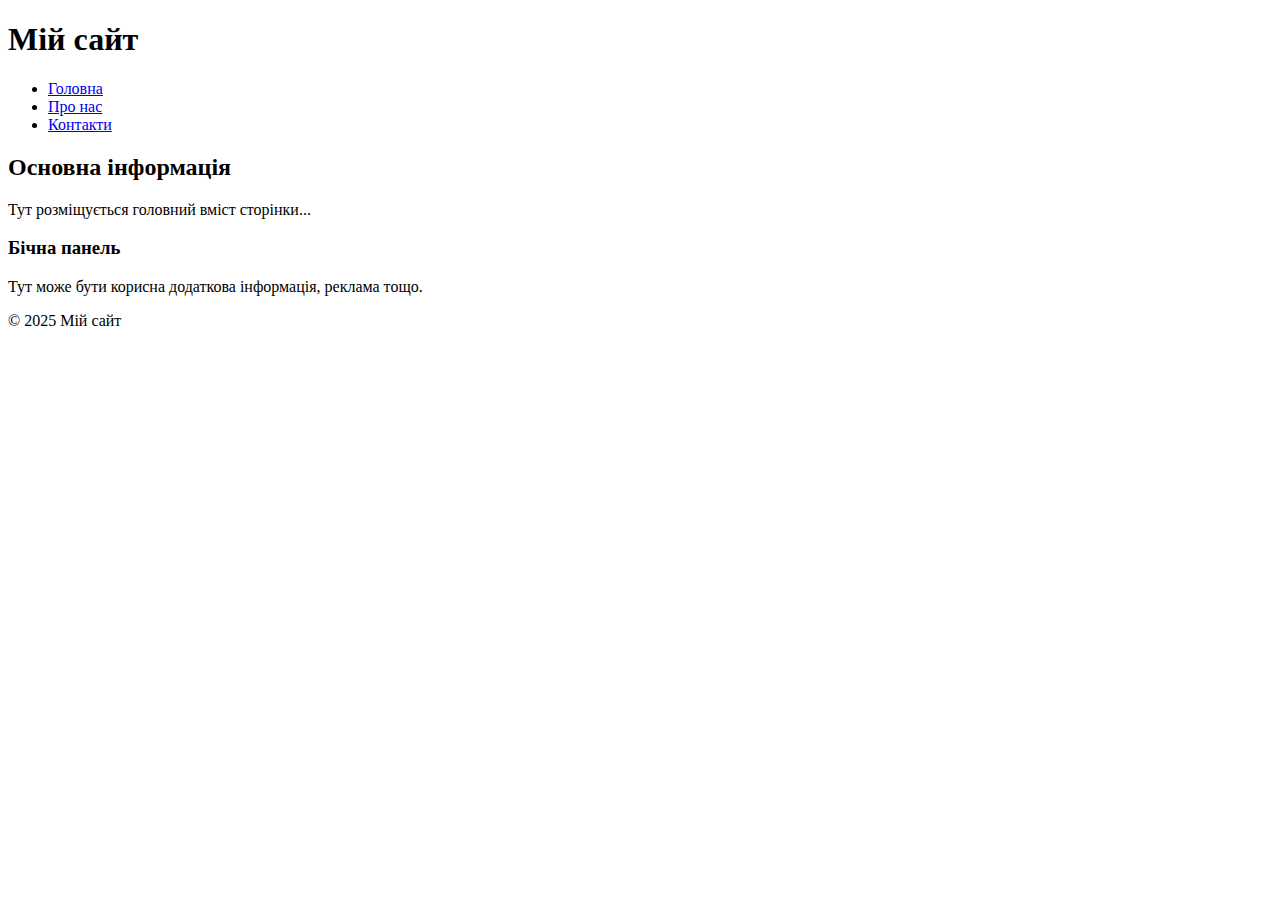
==== index.html @ 31013582 "Rename html kharkov to index.html" ====
<!DOCTYPE html>
<html lang="uk">
<head>
  <meta charset="UTF-8" />
  <title>Приклад верстки</title>
  <link rel="stylesheet" href="style.css" />
</head>
<body>
  <header>
    <h1>Мій сайт</h1>
    <nav>
      <ul>
        <li><a href="#">Головна</a></li>
        <li><a href="#">Про нас</a></li>
        <li><a href="#">Контакти</a></li>
      </ul>
    </nav>
  </header>

  <main>
    <section>
      <h2>Основна інформація</h2>
      <p>Тут розміщується головний вміст сторінки...</p>
    </section>
    <aside>
      <h3>Бічна панель</h3>
      <p>Тут може бути корисна додаткова інформація, реклама тощо.</p>
    </aside>
  </main>

  <footer>
    <p>&copy; 2025 Мій сайт</p>
  </footer>
</body>
</html>
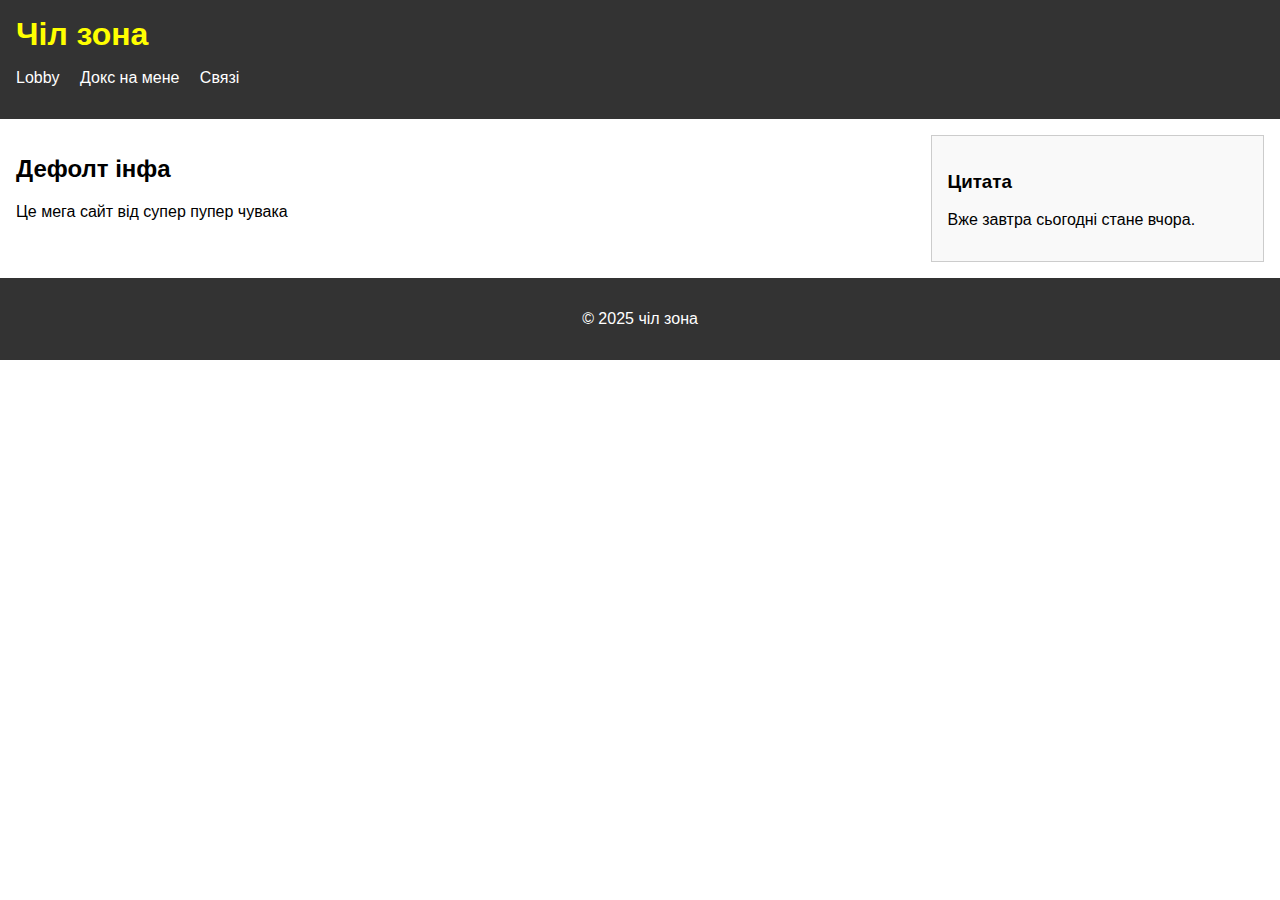
==== commit 2b82f79e: "Update index.html" ====
--- a/index.html
+++ b/index.html
@@ -7,29 +7,29 @@
 </head>
 <body>
   <header>
-    <h1>Мій сайт</h1>
+    <h1>Чіл зона</h1>
     <nav>
       <ul>
-        <li><a href="#">Головна</a></li>
-        <li><a href="#">Про нас</a></li>
-        <li><a href="#">Контакти</a></li>
+        <li><a href="#">Lobby</a></li>
+        <li><a href="#">Докс на мене</a></li>
+        <li><a href="#">Связі</a></li>
       </ul>
     </nav>
   </header>
 
   <main>
     <section>
-      <h2>Основна інформація</h2>
-      <p>Тут розміщується головний вміст сторінки...</p>
+      <h2>Дефолт інфа</h2>
+      <p>Це мега сайт від супер пупер чувака</p>
     </section>
     <aside>
-      <h3>Бічна панель</h3>
-      <p>Тут може бути корисна додаткова інформація, реклама тощо.</p>
+      <h3>Цитата</h3>
+      <p>Вже завтра сьогодні стане вчора.</p>
     </aside>
   </main>
 
   <footer>
-    <p>&copy; 2025 Мій сайт</p>
+    <p>&copy; 2025 чіл зона</p>
   </footer>
 </body>
 </html>
--- a/style.css
+++ b/style.css
@@ -0,0 +1,56 @@
+/* Вирівнювання елементів усередині body */
+body {
+  font-family: Arial, sans-serif;
+  margin: 0;
+  padding: 0;
+}
+
+header {
+  background-color: #333;
+  color: yellow;
+  padding: 1rem;
+}
+
+header h1 {
+  margin: 0;
+}
+
+nav ul {
+  list-style: none;
+  padding-left: 0;
+}
+
+nav li {
+  display: inline-block;
+  margin-right: 1rem;
+}
+
+nav a {
+  color: #fff;
+  text-decoration: none;
+}
+
+main {
+  display: flex; /* Використання Flexbox для розташування */
+  margin: 1rem;
+}
+
+section {
+  flex: 3; /* Основна частина */
+  margin-right: 1rem;
+}
+
+aside {
+  flex: 1; /* Бічна панель */
+  background-color: #f9f9f9;
+  padding: 1rem;
+  border: 1px solid #ccc;
+}
+
+footer {
+  background-color: #333;
+  color: #fff;
+  text-align: center;
+  padding: 1rem;
+  margin-top: 1rem;
+}
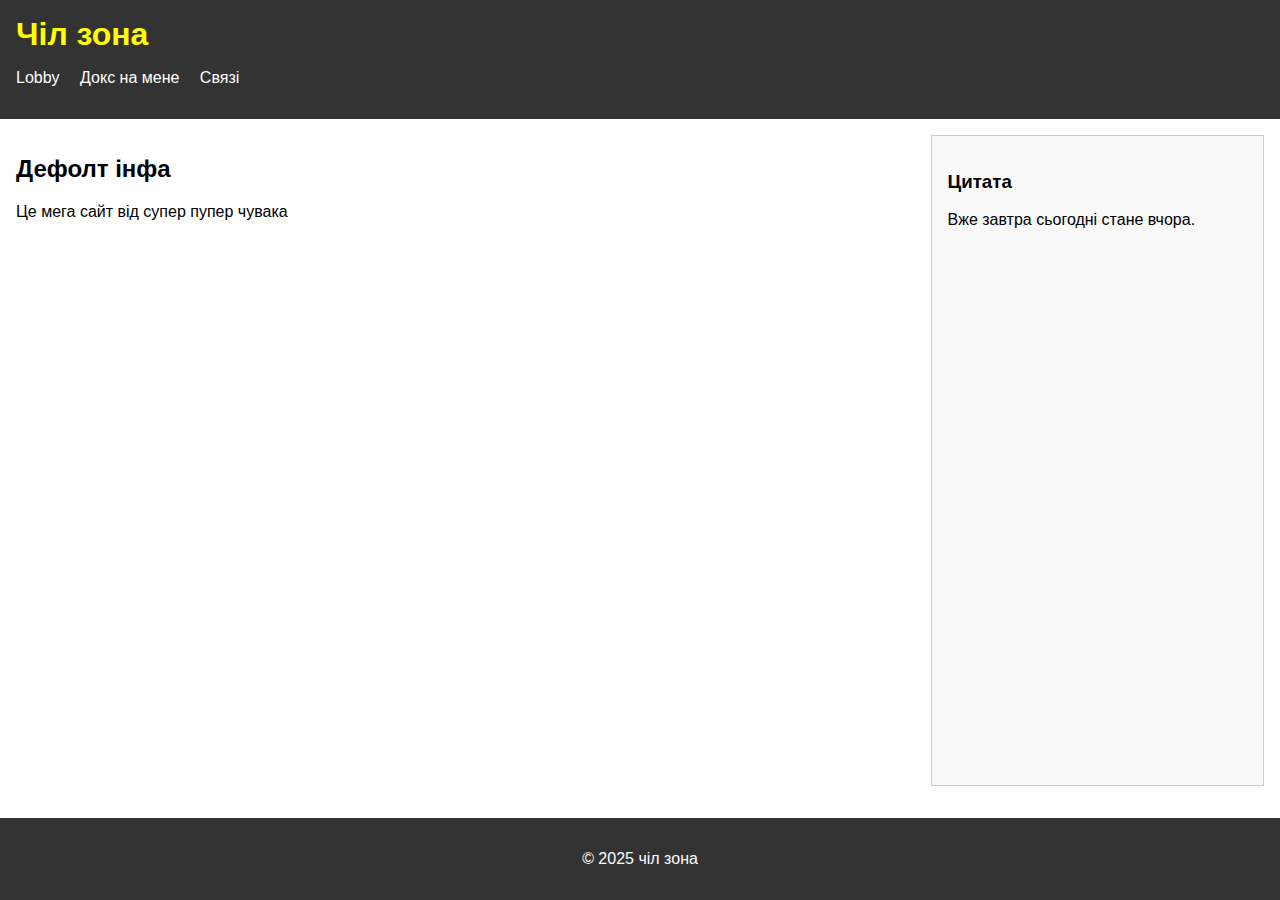
==== commit b2c5defc: "An update" ====
--- a/index.html
+++ b/index.html
@@ -1,35 +1,40 @@
 <!DOCTYPE html>
 <html lang="uk">
+
 <head>
   <meta charset="UTF-8" />
   <title>Приклад верстки</title>
   <link rel="stylesheet" href="style.css" />
 </head>
+
 <body>
-  <header>
-    <h1>Чіл зона</h1>
-    <nav>
-      <ul>
-        <li><a href="#">Lobby</a></li>
-        <li><a href="#">Докс на мене</a></li>
-        <li><a href="#">Связі</a></li>
-      </ul>
-    </nav>
-  </header>
+  <div class="wrapper">
+    <header>
+      <h1>Чіл зона</h1>
+      <nav>
+        <ul>
+          <li><a href="Lobby.html">Lobby</a></li>
+          <li><a href="Doks about me.html">Докс на мене</a></li>
+          <li><a href="#">Связі</a></li>
+        </ul>
+      </nav>
+    </header>
 
-  <main>
-    <section>
-      <h2>Дефолт інфа</h2>
-      <p>Це мега сайт від супер пупер чувака</p>
-    </section>
-    <aside>
-      <h3>Цитата</h3>
-      <p>Вже завтра сьогодні стане вчора.</p>
-    </aside>
-  </main>
+    <main>
+      <section>
+        <h2>Дефолт інфа</h2>
+        <p>Це мега сайт від супер пупер чувака</p>
+      </section>
+      <aside>
+        <h3>Цитата</h3>
+        <p>Вже завтра сьогодні стане вчора.</p>
+      </aside>
+    </main>
 
-  <footer>
-    <p>&copy; 2025 чіл зона</p>
-  </footer>
+    <footer>
+      <p>&copy; 2025 чіл зона</p>
+    </footer>
+  </div>
 </body>
-</html>
+
+</html>--- a/style.css
+++ b/style.css
@@ -31,17 +31,28 @@
 }
 
 main {
-  display: flex; /* Використання Flexbox для розташування */
+  display: flex;
+  /* Використання Flexbox для розташування */
   margin: 1rem;
+  flex: 1;
 }
 
+.wrapper {
+  display: flex;
+  flex-direction: column;
+  min-height: 100vh; /* Висота 100% вікна браузера */
+}
+
+
 section {
-  flex: 3; /* Основна частина */
+  flex: 3;
+  /* Основна частина */
   margin-right: 1rem;
 }
 
 aside {
-  flex: 1; /* Бічна панель */
+  flex: 1;
+  /* Бічна панель */
   background-color: #f9f9f9;
   padding: 1rem;
   border: 1px solid #ccc;
@@ -53,4 +64,4 @@
   text-align: center;
   padding: 1rem;
   margin-top: 1rem;
-}
+}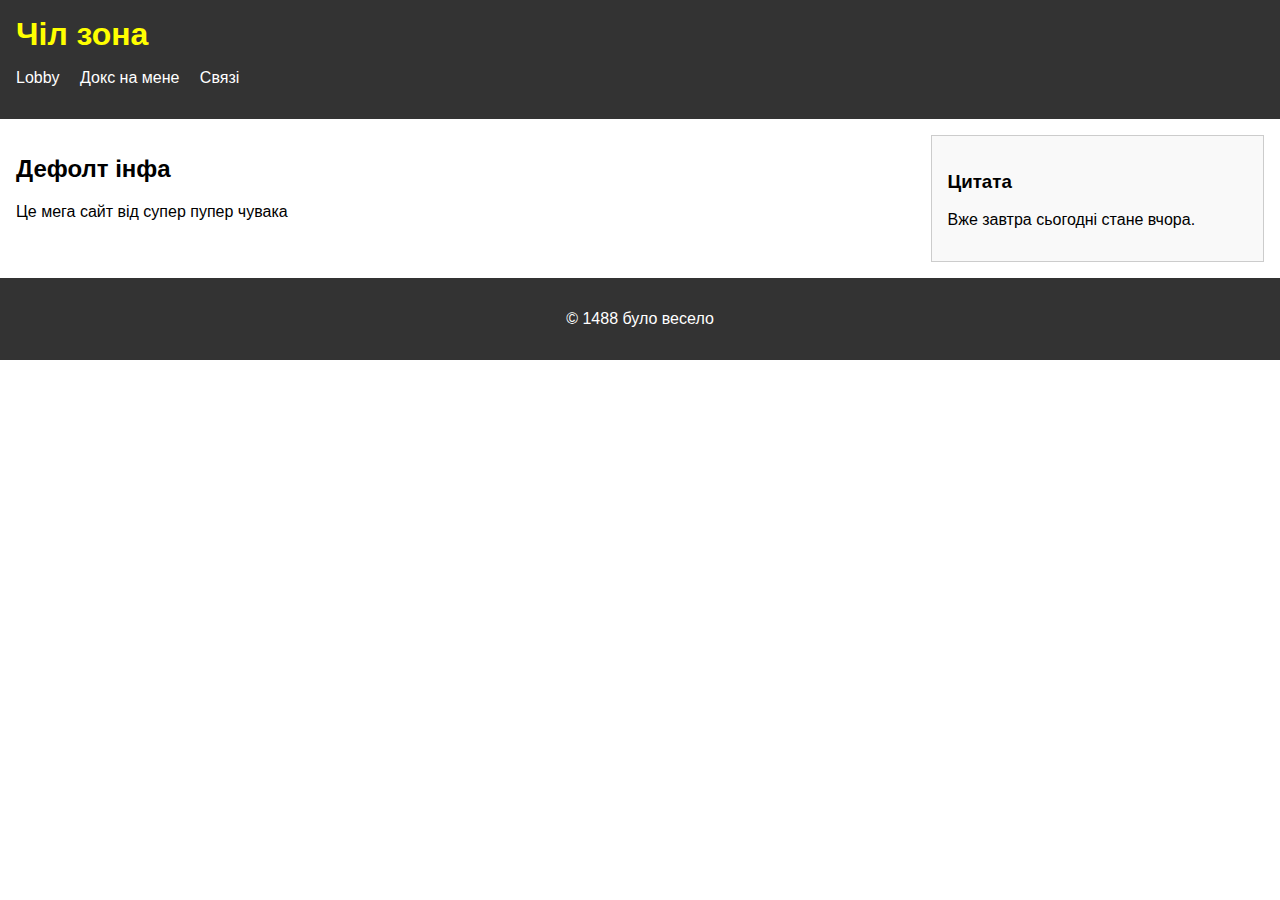
==== commit 266b5cbf: "Update index.html" ====
--- a/index.html
+++ b/index.html
@@ -1,40 +1,35 @@
 <!DOCTYPE html>
 <html lang="uk">
-
 <head>
   <meta charset="UTF-8" />
   <title>Приклад верстки</title>
   <link rel="stylesheet" href="style.css" />
 </head>
+<body>
+  <header>
+    <h1>Чіл зона</h1>
+    <nav>
+      <ul>
+        <li><a href="Lobby.html">Lobby</a></li>
+        <li><a href="#">Докс на мене</a></li>
+        <li><a href="#">Связі</a></li>
+      </ul>
+    </nav>
+  </header>
 
-<body>
-  <div class="wrapper">
-    <header>
-      <h1>Чіл зона</h1>
-      <nav>
-        <ul>
-          <li><a href="Lobby.html">Lobby</a></li>
-          <li><a href="Doks about me.html">Докс на мене</a></li>
-          <li><a href="#">Связі</a></li>
-        </ul>
-      </nav>
-    </header>
+  <main>
+    <section>
+      <h2>Дефолт інфа</h2>
+      <p>Це мега сайт від супер пупер чувака</p>
+    </section>
+    <aside>
+      <h3>Цитата</h3>
+      <p>Вже завтра сьогодні стане вчора.</p>
+    </aside>
+  </main>
 
-    <main>
-      <section>
-        <h2>Дефолт інфа</h2>
-        <p>Це мега сайт від супер пупер чувака</p>
-      </section>
-      <aside>
-        <h3>Цитата</h3>
-        <p>Вже завтра сьогодні стане вчора.</p>
-      </aside>
-    </main>
-
-    <footer>
-      <p>&copy; 2025 чіл зона</p>
-    </footer>
-  </div>
+  <footer>
+    <p>&copy; 1488 було весело </p>
+  </footer>
 </body>
-
-</html>+</html>
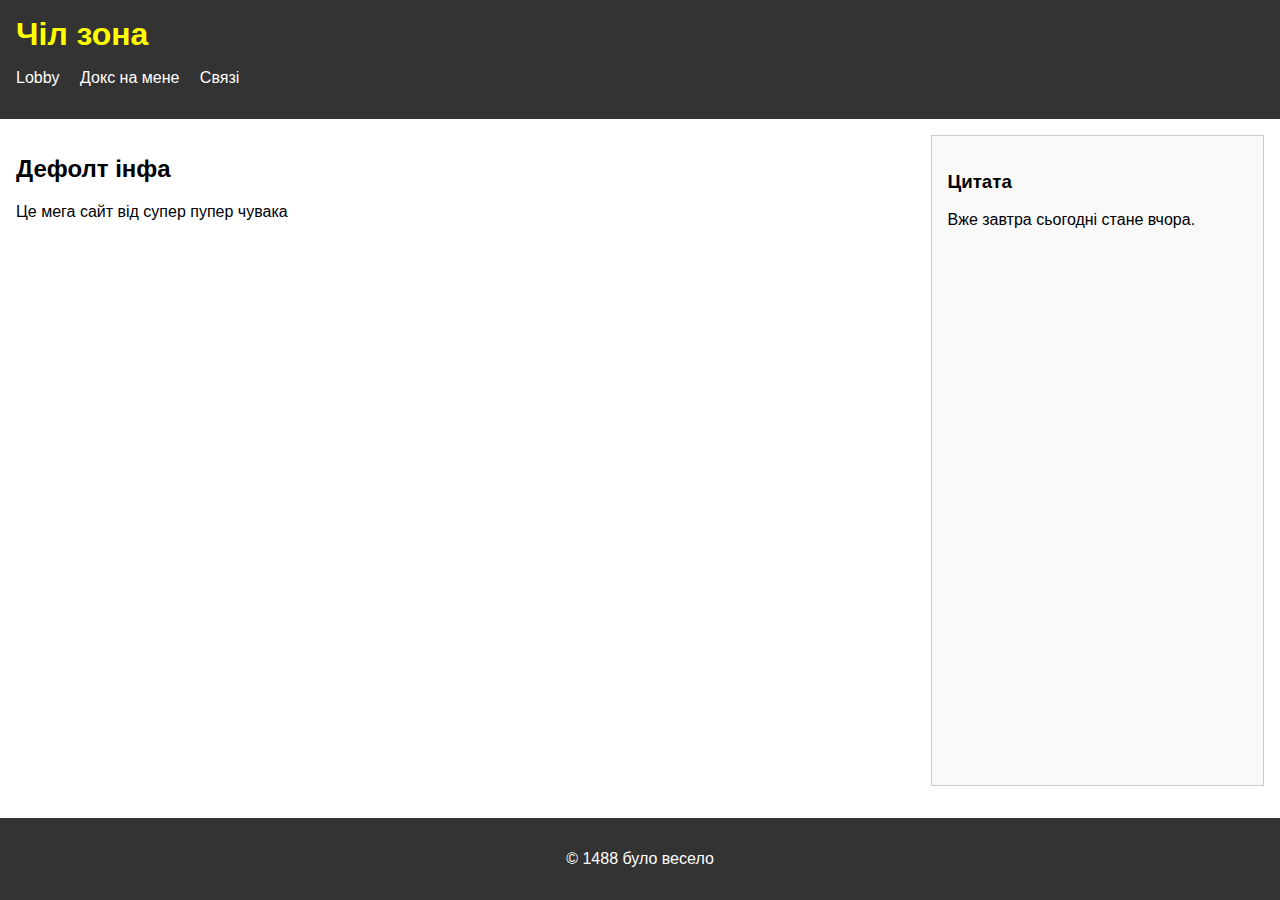
==== commit e281579a: "A minor update to the site" ====
--- a/index.html
+++ b/index.html
@@ -1,35 +1,40 @@
 <!DOCTYPE html>
 <html lang="uk">
+
 <head>
   <meta charset="UTF-8" />
   <title>Приклад верстки</title>
   <link rel="stylesheet" href="style.css" />
 </head>
+
 <body>
-  <header>
-    <h1>Чіл зона</h1>
-    <nav>
-      <ul>
-        <li><a href="Lobby.html">Lobby</a></li>
-        <li><a href="#">Докс на мене</a></li>
-        <li><a href="#">Связі</a></li>
-      </ul>
-    </nav>
-  </header>
+  <div class="wrapper">
+    <header>
+      <h1>Чіл зона</h1>
+      <nav>
+        <ul>
+          <li><a href="Lobby.html">Lobby</a></li>
+          <li><a href="Docs.html">Докс на мене</a></li>
+          <li><a href="/">Связі</a></li>
+        </ul>
+      </nav>
+    </header>
 
-  <main>
-    <section>
-      <h2>Дефолт інфа</h2>
-      <p>Це мега сайт від супер пупер чувака</p>
-    </section>
-    <aside>
-      <h3>Цитата</h3>
-      <p>Вже завтра сьогодні стане вчора.</p>
-    </aside>
-  </main>
+    <main>
+      <section>
+        <h2>Дефолт інфа</h2>
+        <p>Це мега сайт від супер пупер чувака</p>
+      </section>
+      <aside>
+        <h3>Цитата</h3>
+        <p>Вже завтра сьогодні стане вчора.</p>
+      </aside>
+    </main>
 
-  <footer>
-    <p>&copy; 1488 було весело </p>
-  </footer>
+    <footer>
+      <p>&copy; 1488 було весело </p>
+    </footer>
+  </div>
 </body>
-</html>
+
+</html>--- a/style.css
+++ b/style.css
@@ -37,13 +37,6 @@
   flex: 1;
 }
 
-.wrapper {
-  display: flex;
-  flex-direction: column;
-  min-height: 100vh; /* Висота 100% вікна браузера */
-}
-
-
 section {
   flex: 3;
   /* Основна частина */
@@ -64,4 +57,11 @@
   text-align: center;
   padding: 1rem;
   margin-top: 1rem;
+}
+
+.wrapper {
+  display: flex;
+  flex-direction: column;
+  min-height: 100vh;
+  /* Висота 100% вікна браузера */
 }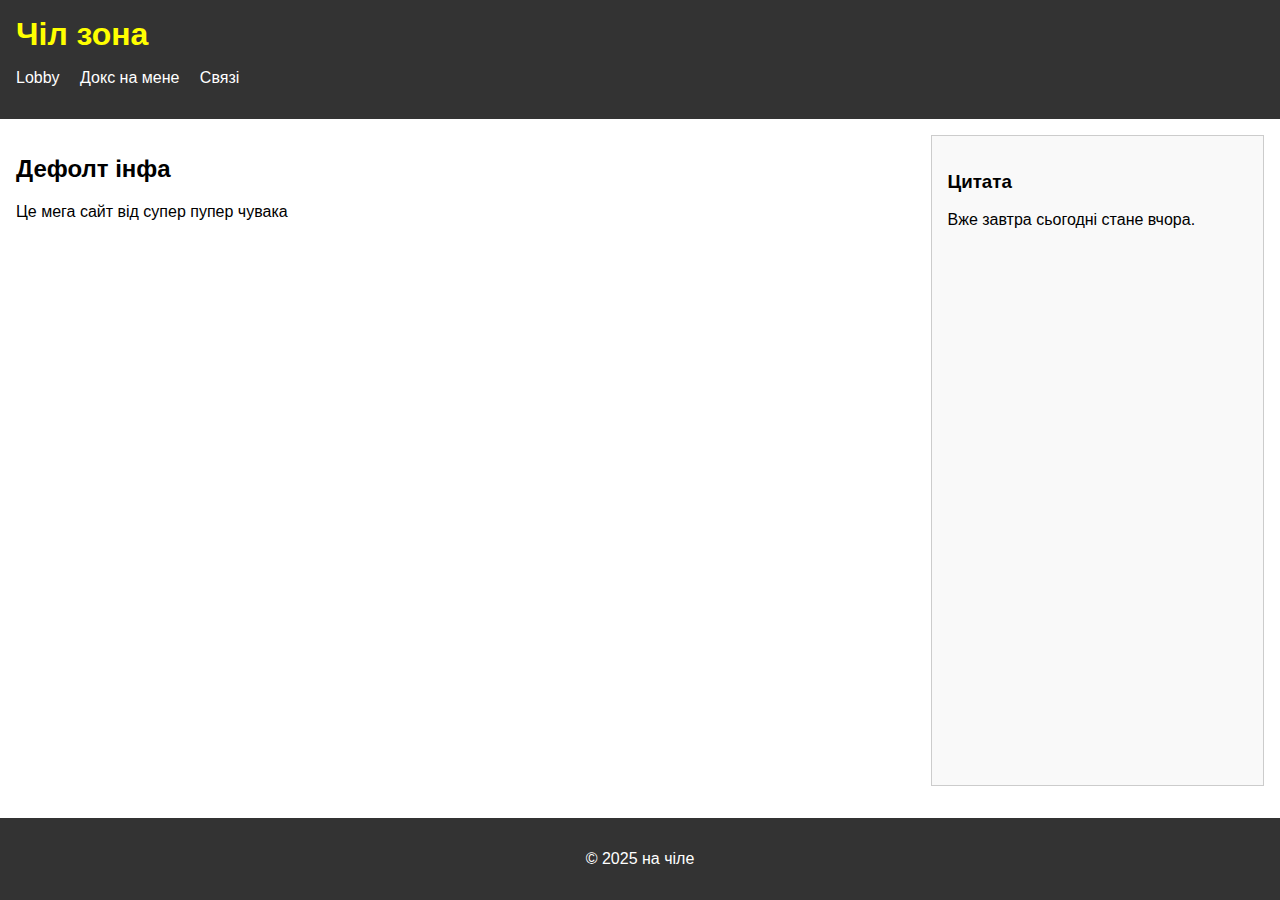
==== commit bf28e435: "Update index.html" ====
--- a/index.html
+++ b/index.html
@@ -32,9 +32,9 @@
     </main>
 
     <footer>
-      <p>&copy; 1488 було весело </p>
+      <p>&copy; 2025 на чіле </p>
     </footer>
   </div>
 </body>
 
-</html>+</html>
